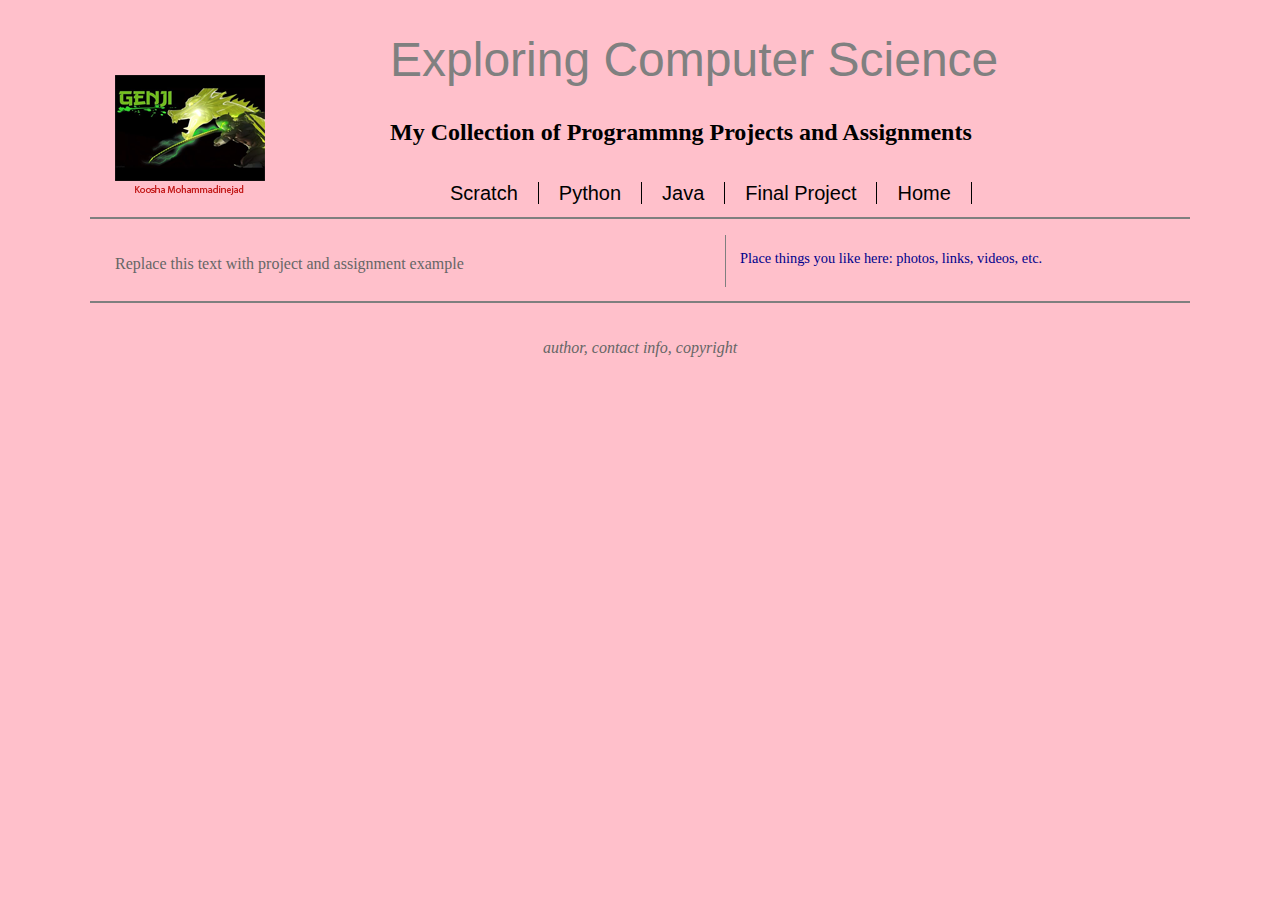
==== index.html @ 4b4498e6 "Did a BUNCH of stuff" ====
<!DOCTYPE html>

<html>

<head>
	<meta charset="utf=8">
	<title>Div Tag Template</title>
	<link href="main.css" rel="stylesheet" type="text/css">
</head>

<body>

<!-- Page Content wrapper-->
<div id="wrapper">

		<!-- Page header - logo, title, links -->
		<header id ="mainHeader">
			<h1>Exploring Computer Science</h1>
			<h2>My Collection of Programmng Projects and Assignments</h2>
		
			<!-- site navigation links -->
			<div id="mainNav">
				<ul id="pages">
					<li>
						<a href="#">Scratch</a>
					</li>
					<li>
						<a href="#">Python</a>
					</li>
					<li>
						<a href="#">Java</a>
					</li>
					<li>
						<a href="#">Final Project</a>
					</li>
					<li>
						<a href="#">Home</a>
					</li>
				</ul>
		</div><!-- end navigation links -->
	
	</header><!-- end header -->

	<!-- Section Content -->
	<section id="content">
		<p>Replace this text with project and assignment example</p>
	</section><!-- end Content -->

	<!-- Aside Content -->
	<aside id="hobbies">
		<p>Place things you like here: photos, links, videos, etc.</p>
	</aside><!-- end Hobbies -->
	
	<!-- Footer Content -->
	<footer id="pageFooter">
		<p>author, contact info, copyright</p>
	</footer><!-- end Footer -->
	
</div><!-- end wrapper -->

</body>

</html>
---- main.css ----
@charset "UTF-8";

body {
	background: pink;
	font: 100% Georgia, Times, serif;
}
h1 {
	font: 300% Arial, Helvetica, sans-serif;
	color: grey;
}

p {
	color: darkblue;
}
#wrapper {
	width: 1100px;
	margin: 0 auto;
	padding: 0 50px;
	text-align: left;
	position: relative;
}
header#mainHeader {
	height: 185px;
	background: url(images/logo.png) no-repeat 25px center;
	padding: 0 75px 0 300px;
	position: relative;
	border-bottom: 2px solid #7f7f7f;
	margin-bottom:16px;
}
header#mainHeader div{
	margin-top: 16px;
}
header#mainHeader ul{
	list-style: none;
	float: left;
}
header#mainHeader ul li {
	float: left;
}
header#mainHeader ul li a {
	font-family:Arial, Helvetica, sans-serif;
	font-size:20px;
	color: #000;
	padding: 0 20px;
	border-right: 1px solid black;
	text-decoration: none;
}
header#mainHeader ul li a.last{
	border:none;
}
header#mainHeader ul li a:hover{
	color: #c00000;
}

section#content {
	float: left;
	width: 600px;
	padding: 0 10px 0 25px;
	margin-bottom: 10px;
	border-right: 1px solid #7f7f7f;
}

section#content p {
	color: #666;
	line-height: 1.6;
	margin-bottom: 10px;
}

aside#hobbies {
	font-size: 90%;
	float: right;
	width: 450px;
	margin-bottom: 20px;
}

footer#pageFooter {
	clear: both;
	border-top: 2px solid #7f7f7f;
	padding: 20px;
}

footer#pageFooter p {
	text-align: center;
	font-style: italic;
	margin-bottom: 10px;
	color: #666;
}
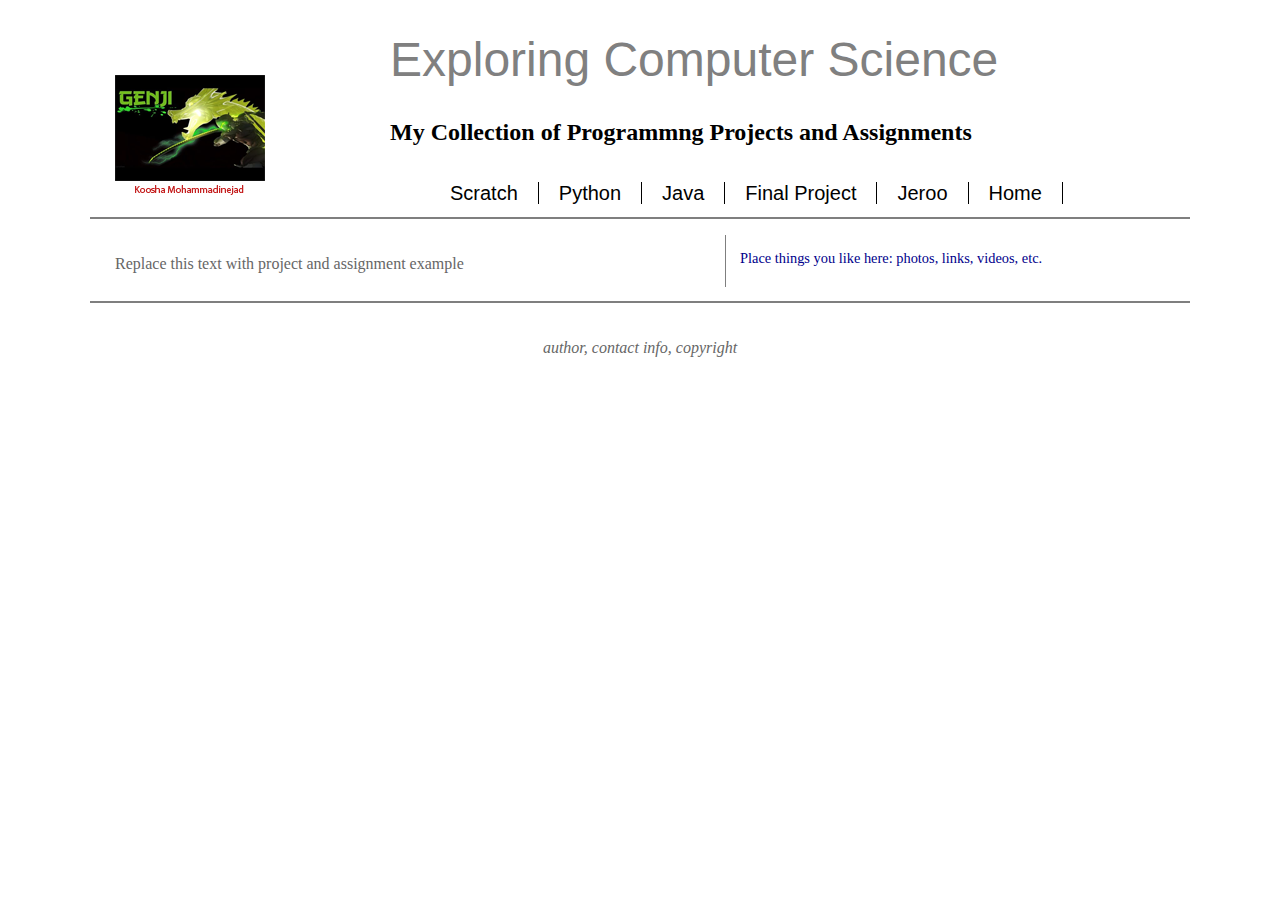
==== commit 831dd1b6: "Added Jeroo Page" ====
--- a/index.html
+++ b/index.html
@@ -22,19 +22,22 @@
 			<div id="mainNav">
 				<ul id="pages">
 					<li>
-						<a href="#">Scratch</a>
+						<a href="scratch.html">Scratch</a>
 					</li>
 					<li>
-						<a href="#">Python</a>
+						<a href="python.html">Python</a>
 					</li>
 					<li>
-						<a href="#">Java</a>
+						<a href="java.html">Java</a>
 					</li>
 					<li>
-						<a href="#">Final Project</a>
+						<a href="finalproject.html">Final Project</a>
+					<li>
+						<a href="jeroo.html">Jeroo</a>
+					</li>
 					</li>
 					<li>
-						<a href="#">Home</a>
+						<a href="index.html">Home</a>
 					</li>
 				</ul>
 		</div><!-- end navigation links -->
--- a/main.css
+++ b/main.css
@@ -1,7 +1,7 @@
 @charset "UTF-8";
 
 body {
-	background: pink;
+	background: white;
 	font: 100% Georgia, Times, serif;
 }
 h1 {
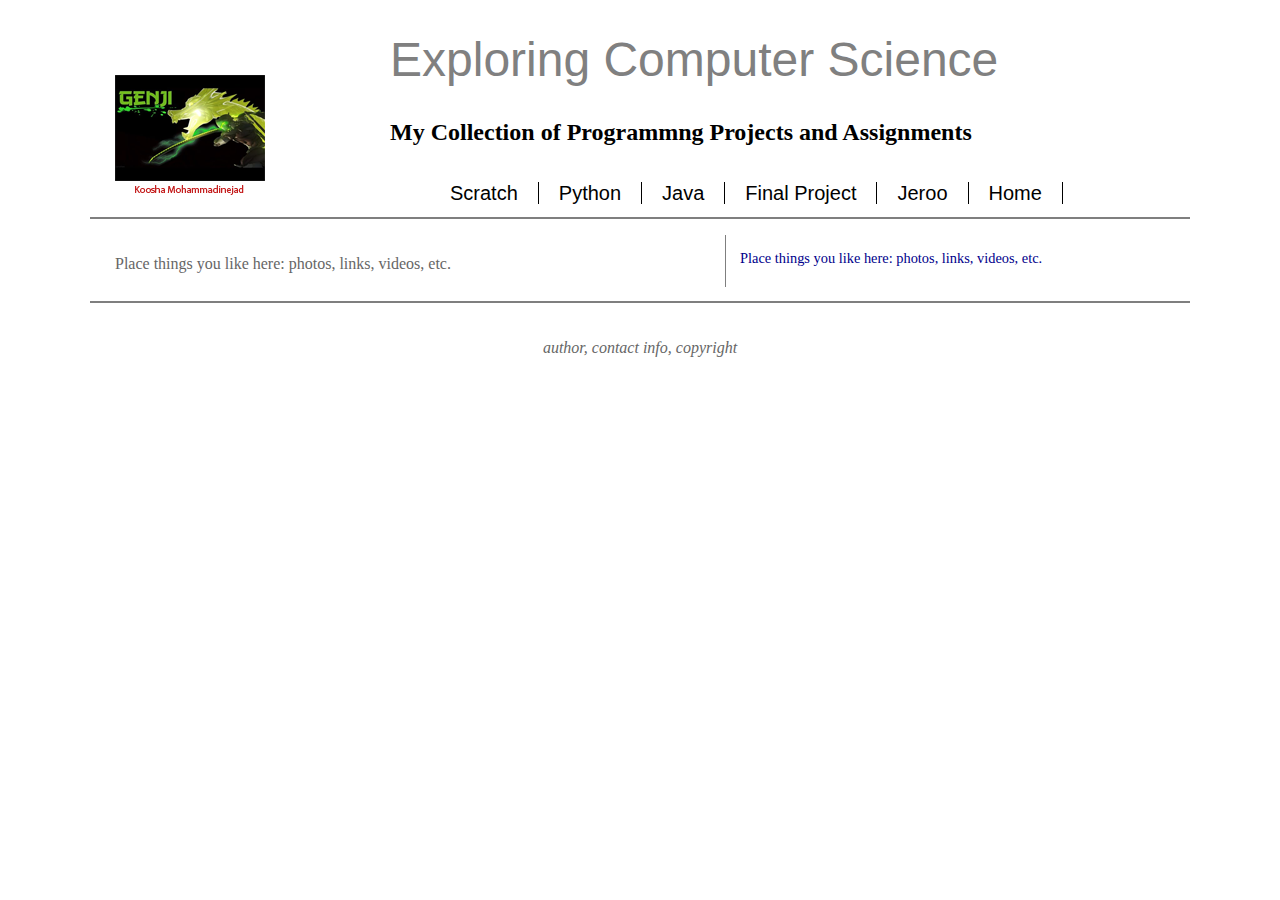
==== commit df3c63af: "Embedded Scratch Project" ====
--- a/index.html
+++ b/index.html
@@ -46,7 +46,7 @@
 
 	<!-- Section Content -->
 	<section id="content">
-		<p>Replace this text with project and assignment example</p>
+		<p>Place things you like here: photos, links, videos, etc.</p>
 	</section><!-- end Content -->
 
 	<!-- Aside Content -->
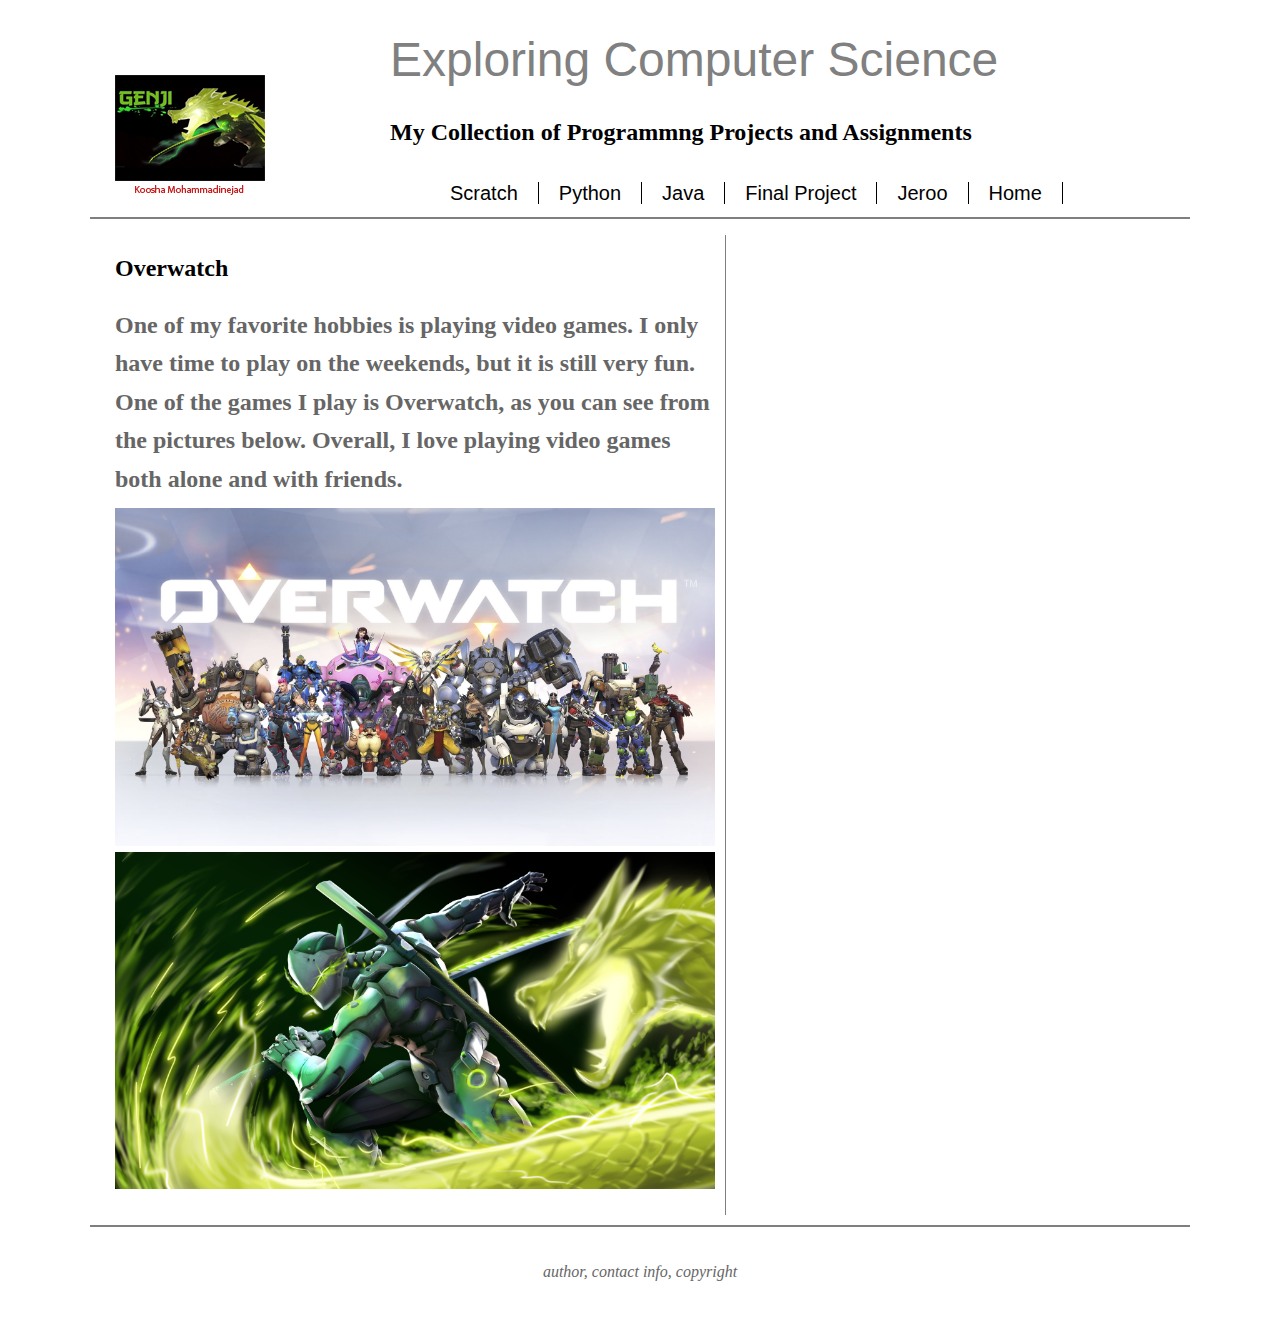
==== commit b1923c01: "stuff" ====
--- a/index.html
+++ b/index.html
@@ -46,12 +46,14 @@
 
 	<!-- Section Content -->
 	<section id="content">
-		<p>Place things you like here: photos, links, videos, etc.</p>
+	<h2>Overwatch<h2>
+	<p>One of my favorite hobbies is playing video games. I only have time to play on the weekends, but it is still very fun. One of the games I play is Overwatch, as you can see from the pictures below. Overall, I love playing video games both alone and with friends.</p>
+	<img src="images/Overwatch.jpg" width="600" height="337.5">
+	<img src="images/genji.jpg" width="600" height="337.5">
 	</section><!-- end Content -->
 
 	<!-- Aside Content -->
 	<aside id="hobbies">
-		<p>Place things you like here: photos, links, videos, etc.</p>
 	</aside><!-- end Hobbies -->
 	
 	<!-- Footer Content -->
